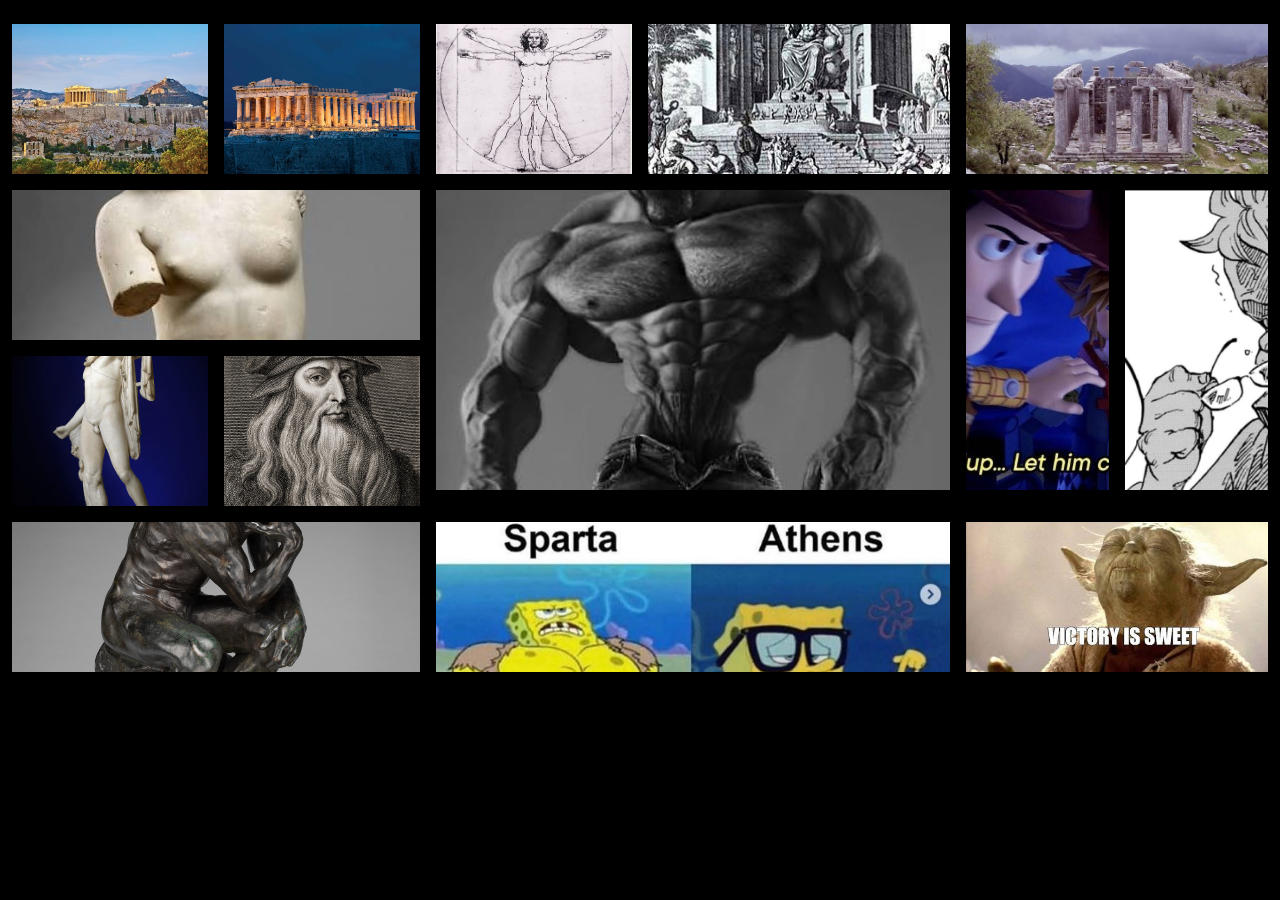
==== index.html @ aceb9793 "Add Yosh bento layering page" ====
<!doctype html>
<html lang="en">

<head>
  <meta charset="utf-8">
  <meta name="viewport" content="width=device-width, initial-scale=1">
  <title>Yosh Bento</title>
  <link href="https://cdn.jsdelivr.net/npm/bootstrap@5.3.8/dist/css/bootstrap.min.css" rel="stylesheet"
    integrity="sha384-sRIl4kxILFvY47J16cr9ZwB07vP4J8+LH7qKQnuqkuIAvNWLzeN8tE5YBujZqJLB" crossorigin="anonymous">
  <style>
    body {
      background-color: #000;
    }

    .card {
      background-color: transparent;
      border: none;
    }

    .card img {
      width: 100%;
      height: 150px;
      object-fit: cover;
    }

    .h-100 img {
      height: 300px;
    }
  </style>
</head>

<body>
  <div class="container-fluid p-3">
    <div class="row">
      <div class="col-6 col-md-2 p-1">
        <div class="card p-1">
          <img src="assets/images/img01.jpg" class="img-fluid" alt="">
        </div>
      </div>
      <div class="col-6 col-md-2 p-1">
        <div class="card p-1">
          <img src="assets/images/img02.webp" class="img-fluid" alt="">
        </div>
      </div>
      <div class="col-6 col-md-2 p-1">
        <div class="card p-1">
          <img src="assets/images/img03.webp" class="img-fluid" alt="">
        </div>
      </div>
      <div class="col-6 col-md-3 p-1">
        <div class="card p-1">
          <img src="assets/images/img04.jpg" class="img-fluid" alt="">
        </div>
      </div>
      <div class="col-12 col-md-3 p-1">
        <div class="card p-1">
          <img src="assets/images/img05.jpg" class="img-fluid" alt="">
        </div>
      </div>
    </div>
    <div class="row">
      <div class="col-12 col-md-4">
        <div class="row">
          <div class="col-12 p-1">
            <div class="card p-1">
              <img src="assets/images/img06.jpg" class="img-fluid" alt="">
            </div>
          </div>
        </div>
        <div class="row">
          <div class="col-6 p-1">
            <div class="card p-1">
              <img src="assets/images/img07.jpg" class="img-fluid" alt="">
            </div>
          </div>
          <div class="col-6 p-1">
            <div class="card p-1">
              <img src="assets/images/img08.webp" class="img-fluid" alt="">
            </div>
          </div>
        </div>
      </div>
      <div class="col-12 col-md-5 p-1">
        <div class="card p-1 h-100">
          <img src="assets/images/img09.jpg" class="img-fluid" alt="">
        </div>
      </div>
      <div class="col-12 col-md-3">
        <div class="row h-100">
          <div class="col-6 p-1">
            <div class="card p-1 h-100">
              <img src="assets/images/img10.jpg" class="img-fluid" alt="">
            </div>
          </div>
          <div class="col-6 p-1">
            <div class="card p-1 h-100">
              <img src="assets/images/img11.png" class="img-fluid" alt="">
            </div>
          </div>
        </div>
      </div>
    </div>
    <div class="row">
      <div class="col-12 col-md-4 p-1">
        <div class="card p-1">
          <img src="assets/images/img12.jpg" class="img-fluid" alt="">
        </div>
      </div>
      <div class="col-12 col-md-5 p-1">
        <div class="card p-1">
          <img src="assets/images/img13.jpg" class="img-fluid" alt="">
        </div>
      </div>
      <div class="col-12 col-md-3 p-1">
        <div class="card p-1">
          <img src="assets/images/img14.jpg" class="img-fluid" alt="">
        </div>
      </div>
    </div>
  </div>
  <script src="https://cdn.jsdelivr.net/npm/bootstrap@5.3.8/dist/js/bootstrap.bundle.min.js"
    integrity="sha384-FKyoEForCGlyvwx9Hj09JcYn3nv7wiPVlz7YYwJrWVcXK/BmnVDxM+D2scQbITxI"
    crossorigin="anonymous"></script>
</body>

</html>
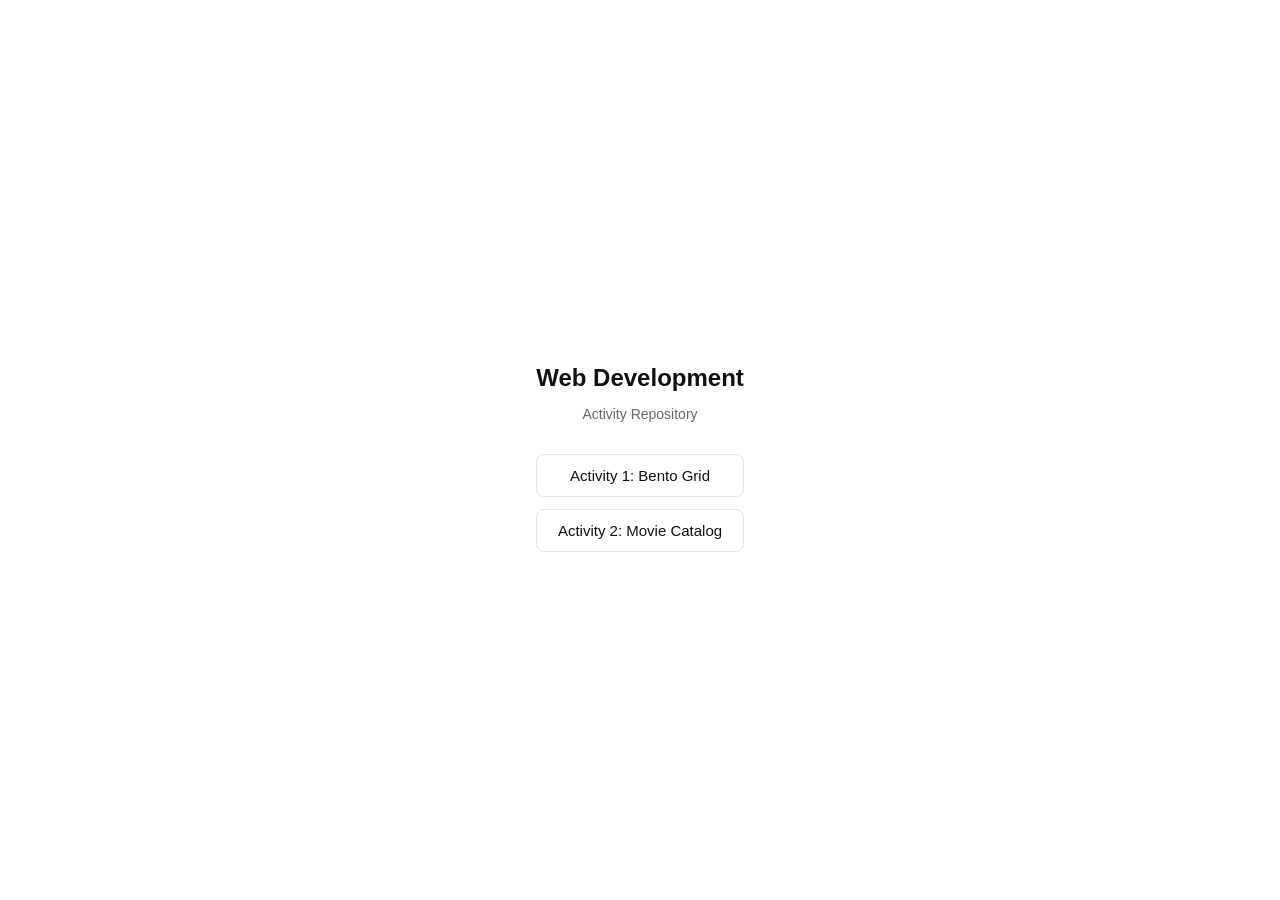
==== commit 2bd11703: "Add root index page to fix 404" ====
--- a/index.html
+++ b/index.html
@@ -1,126 +1,60 @@
-<!doctype html>
+<!DOCTYPE html>
 <html lang="en">
-
 <head>
-  <meta charset="utf-8">
-  <meta name="viewport" content="width=device-width, initial-scale=1">
-  <title>Yosh Bento</title>
-  <link href="https://cdn.jsdelivr.net/npm/bootstrap@5.3.8/dist/css/bootstrap.min.css" rel="stylesheet"
-    integrity="sha384-sRIl4kxILFvY47J16cr9ZwB07vP4J8+LH7qKQnuqkuIAvNWLzeN8tE5YBujZqJLB" crossorigin="anonymous">
-  <style>
-    body {
-      background-color: #000;
-    }
-
-    .card {
-      background-color: transparent;
-      border: none;
-    }
-
-    .card img {
-      width: 100%;
-      height: 150px;
-      object-fit: cover;
-    }
-
-    .h-100 img {
-      height: 300px;
-    }
-  </style>
+    <meta charset="UTF-8">
+    <meta name="viewport" content="width=device-width, initial-scale=1.0">
+    <title>Yosh | Web Development Activities</title>
+    <style>
+        body {
+            margin: 0;
+            background: #ffffff;
+            color: #111111;
+            font-family: Arial, sans-serif;
+            display: flex;
+            align-items: center;
+            justify-content: center;
+            height: 100vh;
+            text-align: center;
+        }
+        .container {
+            max-width: 400px;
+        }
+        h1 {
+            font-size: 24px;
+            margin-bottom: 8px;
+        }
+        p {
+            color: #666;
+            font-size: 14px;
+            margin-bottom: 32px;
+        }
+        .links {
+            display: flex;
+            flex-direction: column;
+            gap: 12px;
+        }
+        a {
+            padding: 12px;
+            border: 1px solid #e5e5e5;
+            border-radius: 8px;
+            text-decoration: none;
+            color: #111111;
+            font-size: 15px;
+            transition: border-color 0.2s;
+        }
+        a:hover {
+            border-color: #111111;
+        }
+    </style>
 </head>
-
 <body>
-  <div class="container-fluid p-3">
-    <div class="row">
-      <div class="col-6 col-md-2 p-1">
-        <div class="card p-1">
-          <img src="assets/images/img01.jpg" class="img-fluid" alt="">
+    <div class="container">
+        <h1>Web Development</h1>
+        <p>Activity Repository</p>
+        <div class="links">
+            <a href="activity1Bento/">Activity 1: Bento Grid</a>
+            <a href="Activity2Json/">Activity 2: Movie Catalog</a>
         </div>
-      </div>
-      <div class="col-6 col-md-2 p-1">
-        <div class="card p-1">
-          <img src="assets/images/img02.webp" class="img-fluid" alt="">
-        </div>
-      </div>
-      <div class="col-6 col-md-2 p-1">
-        <div class="card p-1">
-          <img src="assets/images/img03.webp" class="img-fluid" alt="">
-        </div>
-      </div>
-      <div class="col-6 col-md-3 p-1">
-        <div class="card p-1">
-          <img src="assets/images/img04.jpg" class="img-fluid" alt="">
-        </div>
-      </div>
-      <div class="col-12 col-md-3 p-1">
-        <div class="card p-1">
-          <img src="assets/images/img05.jpg" class="img-fluid" alt="">
-        </div>
-      </div>
     </div>
-    <div class="row">
-      <div class="col-12 col-md-4">
-        <div class="row">
-          <div class="col-12 p-1">
-            <div class="card p-1">
-              <img src="assets/images/img06.jpg" class="img-fluid" alt="">
-            </div>
-          </div>
-        </div>
-        <div class="row">
-          <div class="col-6 p-1">
-            <div class="card p-1">
-              <img src="assets/images/img07.jpg" class="img-fluid" alt="">
-            </div>
-          </div>
-          <div class="col-6 p-1">
-            <div class="card p-1">
-              <img src="assets/images/img08.webp" class="img-fluid" alt="">
-            </div>
-          </div>
-        </div>
-      </div>
-      <div class="col-12 col-md-5 p-1">
-        <div class="card p-1 h-100">
-          <img src="assets/images/img09.jpg" class="img-fluid" alt="">
-        </div>
-      </div>
-      <div class="col-12 col-md-3">
-        <div class="row h-100">
-          <div class="col-6 p-1">
-            <div class="card p-1 h-100">
-              <img src="assets/images/img10.jpg" class="img-fluid" alt="">
-            </div>
-          </div>
-          <div class="col-6 p-1">
-            <div class="card p-1 h-100">
-              <img src="assets/images/img11.png" class="img-fluid" alt="">
-            </div>
-          </div>
-        </div>
-      </div>
-    </div>
-    <div class="row">
-      <div class="col-12 col-md-4 p-1">
-        <div class="card p-1">
-          <img src="assets/images/img12.jpg" class="img-fluid" alt="">
-        </div>
-      </div>
-      <div class="col-12 col-md-5 p-1">
-        <div class="card p-1">
-          <img src="assets/images/img13.jpg" class="img-fluid" alt="">
-        </div>
-      </div>
-      <div class="col-12 col-md-3 p-1">
-        <div class="card p-1">
-          <img src="assets/images/img14.jpg" class="img-fluid" alt="">
-        </div>
-      </div>
-    </div>
-  </div>
-  <script src="https://cdn.jsdelivr.net/npm/bootstrap@5.3.8/dist/js/bootstrap.bundle.min.js"
-    integrity="sha384-FKyoEForCGlyvwx9Hj09JcYn3nv7wiPVlz7YYwJrWVcXK/BmnVDxM+D2scQbITxI"
-    crossorigin="anonymous"></script>
 </body>
-
 </html>
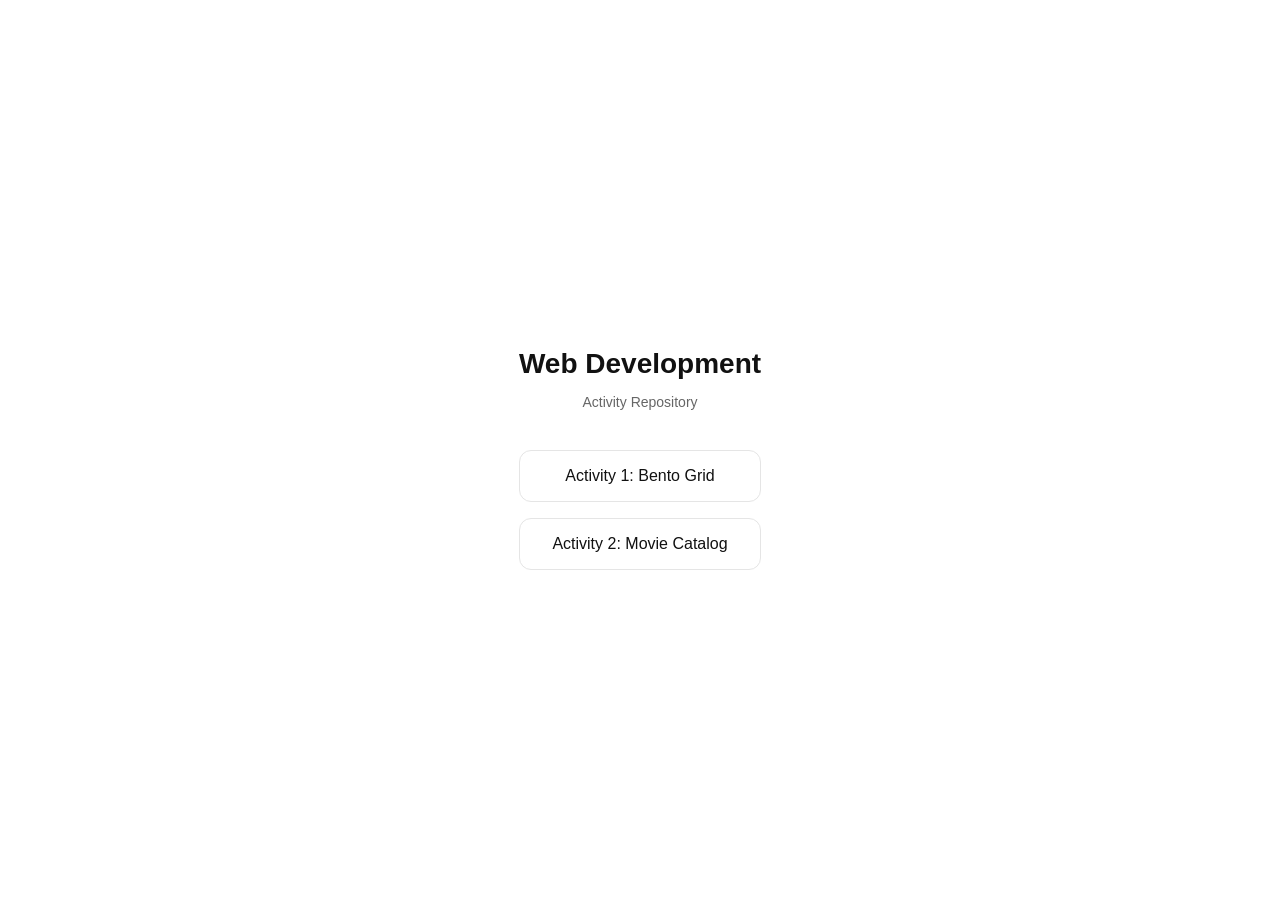
==== commit 78f28de9: "Fix deployment: restore root index.html and rename activity2Json folder" ====
--- a/index.html
+++ b/index.html
@@ -18,32 +18,37 @@
         }
         .container {
             max-width: 400px;
+            padding: 20px;
         }
         h1 {
-            font-size: 24px;
+            font-size: 28px;
             margin-bottom: 8px;
+            font-weight: 700;
         }
         p {
             color: #666;
             font-size: 14px;
-            margin-bottom: 32px;
+            margin-bottom: 40px;
         }
         .links {
             display: flex;
             flex-direction: column;
-            gap: 12px;
+            gap: 16px;
         }
         a {
-            padding: 12px;
+            padding: 16px;
             border: 1px solid #e5e5e5;
-            border-radius: 8px;
+            border-radius: 12px;
             text-decoration: none;
             color: #111111;
-            font-size: 15px;
-            transition: border-color 0.2s;
+            font-size: 16px;
+            font-weight: 500;
+            transition: all 0.2s ease;
         }
         a:hover {
             border-color: #111111;
+            background-color: #fafafa;
+            transform: translateY(-2px);
         }
     </style>
 </head>
@@ -53,7 +58,7 @@
         <p>Activity Repository</p>
         <div class="links">
             <a href="activity1Bento/">Activity 1: Bento Grid</a>
-            <a href="Activity2Json/">Activity 2: Movie Catalog</a>
+            <a href="activity2Json/">Activity 2: Movie Catalog</a>
         </div>
     </div>
 </body>
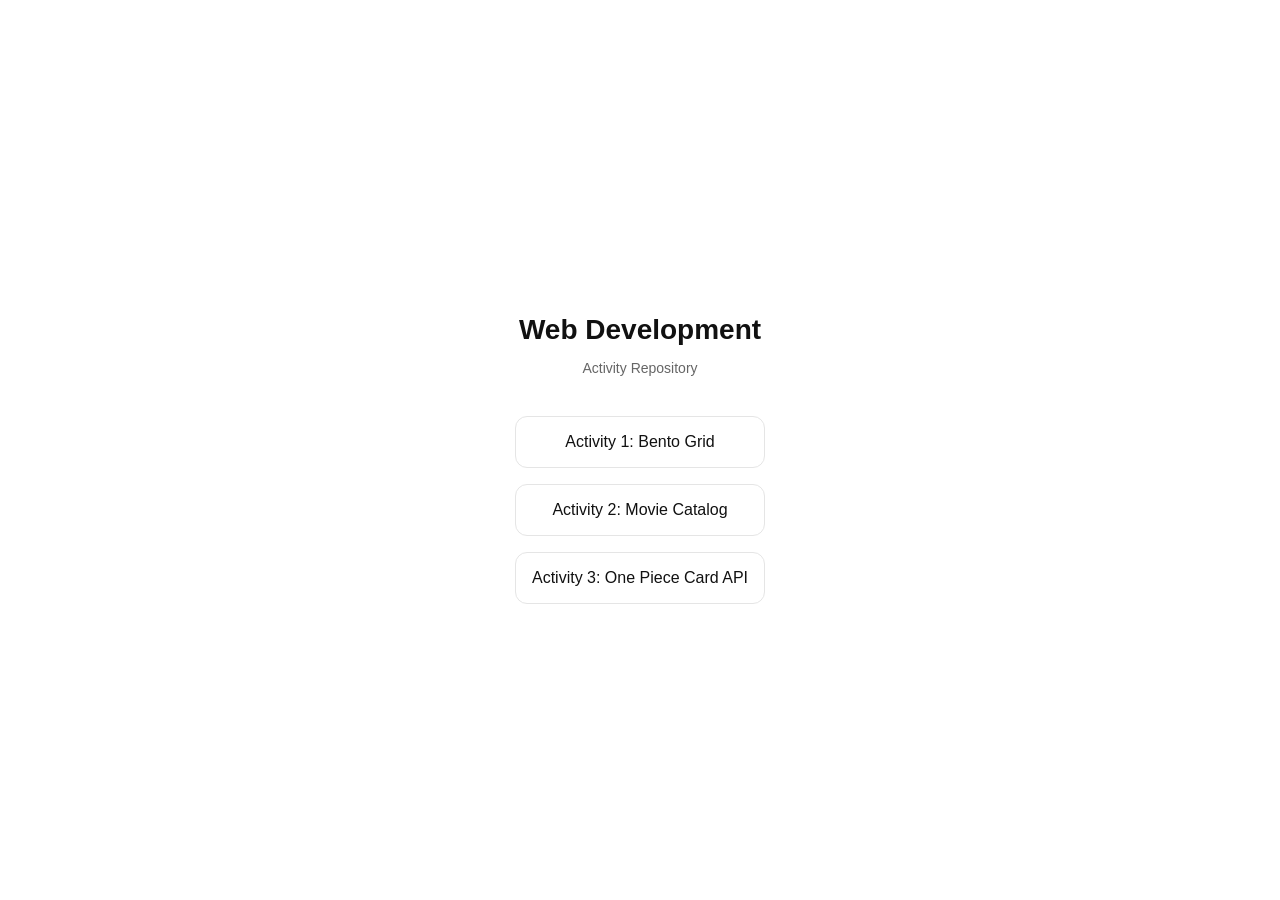
==== commit 06b8a1fd: "Update root index with Activity 3 link" ====
--- a/index.html
+++ b/index.html
@@ -59,6 +59,7 @@
         <div class="links">
             <a href="activity1Bento/">Activity 1: Bento Grid</a>
             <a href="activity2Json/">Activity 2: Movie Catalog</a>
+            <a href="activity3API/">Activity 3: One Piece Card API</a>
         </div>
     </div>
 </body>
